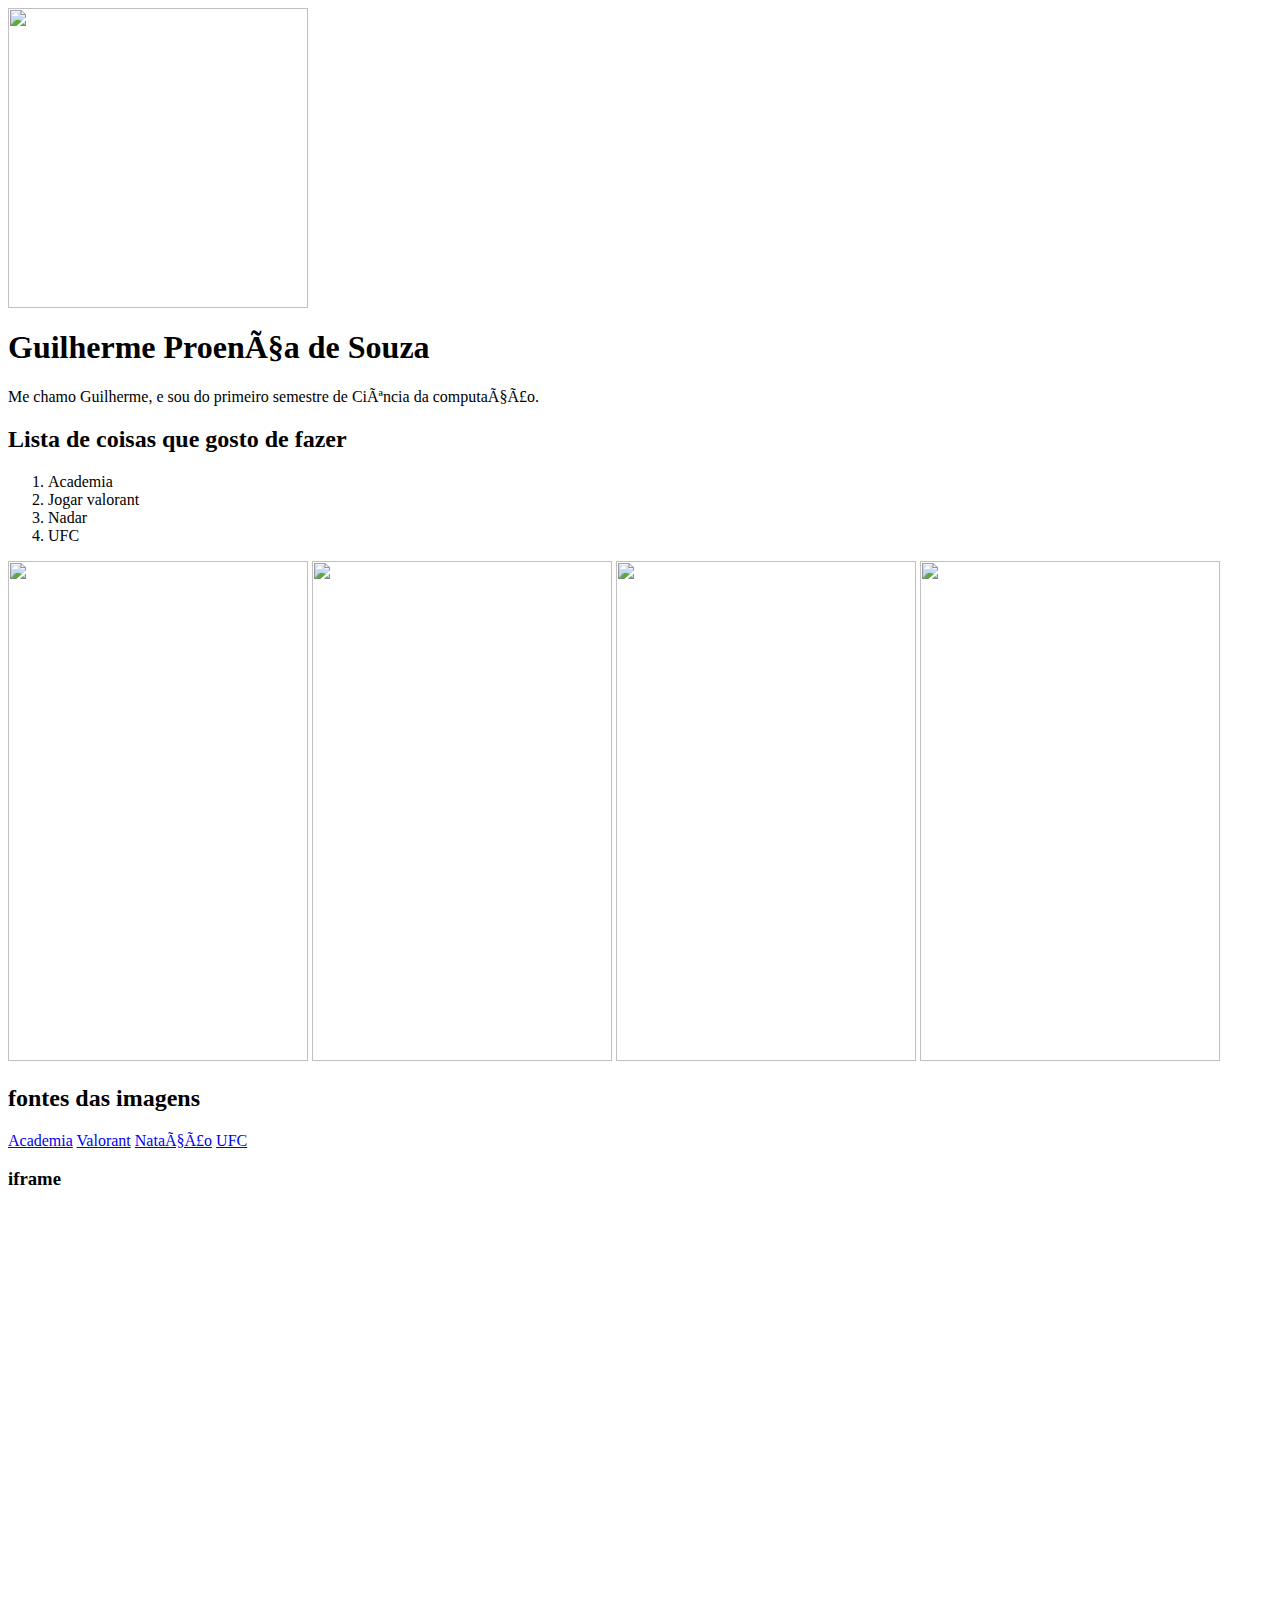
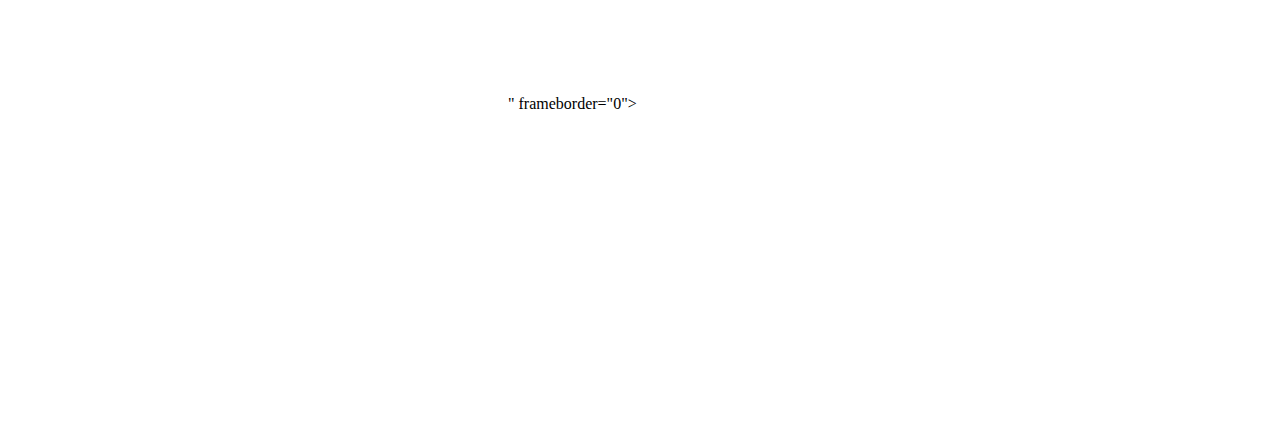
==== Lab 1/index.html @ f734e545 "Create index.html" ====
<idoctype> <html>
    <Head>
        <title>Lab 1</title>
        <meta charset="UTF 8"
    
   
    </Head>
<body>
  
  <img src="c:\Users\ADM\Documents\gui.jpg" alt="" height="300px" width="300px">
  
  <h1>Guilherme Proença de Souza</h1
   
    <p>Me chamo Guilherme, e sou do primeiro semestre de Ciência da computação.</p>

  <h2>Lista de coisas que gosto de fazer</h2>
  <ol> 
<li>Academia</li>
<li>Jogar valorant</li>
<li>Nadar</li>
<li>UFC</li>
  </ol>

<img src="c:\Users\ADM\Documents\nado.jpg" height="500px" width="300px">
<img src="c:\Users\ADM\Documents\valorant.jpg" height="500px" width="300px">
<img src="c:\Users\ADM\Documents\academia_musculacao.webp" height="500px" width="300px" alt="">
<img src="c:\Users\ADM\Documents\poatan.jpg" height="500px" width="300px">

<h2>fontes das imagens</h2>

<a href="https://oglobo.globo.com/saude/noticia/2023/12/08/vai-treinar-6-doencas-que-voce-pode-pegar-na-academia-e-6-dicas-para-evitar-usando-os-aparelhos-com-seguranca.ghtm"
>Academia</a>

<a href="https://valorant.fandom.com/pt-br/wiki/Agentes">Valorant</a>

<a href="https://www.gazetaesportiva.com/mais-esportes/natacao/michael-phelps-revela-frustracao-apos-resultados-ruins-em-charlotte">Natação</a>

<a href="https://www.uol.com.br/esporte/ultimas-noticias/ag-fight/2025/01/31/alex-poatan-mira-luta-contra-campeao-mundial-de-boxe.htm">UFC</a>

<h3>iframe</h3>

<iframe src="https://www.google.com/maps/embed?pb=!1m18!1m12!1m3!1d3652.64869454442!2d-46.58197282508383!3d-23.72423626759539!2m3!1f0!2f0!3f0!3m2!1i1024!2i768!4f13.1!3m3!1m2!1s0x94ce4158ef9c7c05%3A0x776b798985695f52!2sFEI%20-%20Campus%20S%C3%A3o%20Bernardo%20do%20Campo!5e0!3m2!1spt-BR!2sbr!4v1739231403301!5m2!1spt-BR!2sbr" width="500px" height="500px" style="border:0;" allowfullscreen="" loading="lazy" referrerpolicy="no-referrer-when-downgrade"></iframe>" frameborder="0"></iframe>

<iframe src="https://www.alura.com.br/artigos/html?srsltid=AfmBOorgnCz3eMOB_KEkeUNORImEo--26fSi92wSXJ3aBDqDJaTNq5W8" frameborder="0" height="500px" width="500px"></iframe>

<iframe width="560" height="315" src="https://www.youtube.com/embed/pjmzuT6Apf8?si=pPyqF2kNsRbtN870" title="YouTube video player" frameborder="0" allow="accelerometer; autoplay; clipboard-write; encrypted-media; gyroscope; picture-in-picture; web-share" referrerpolicy="strict-origin-when-cross-origin" allowfullscreen></iframe>

</body>


</html>
</html> </idoctype>
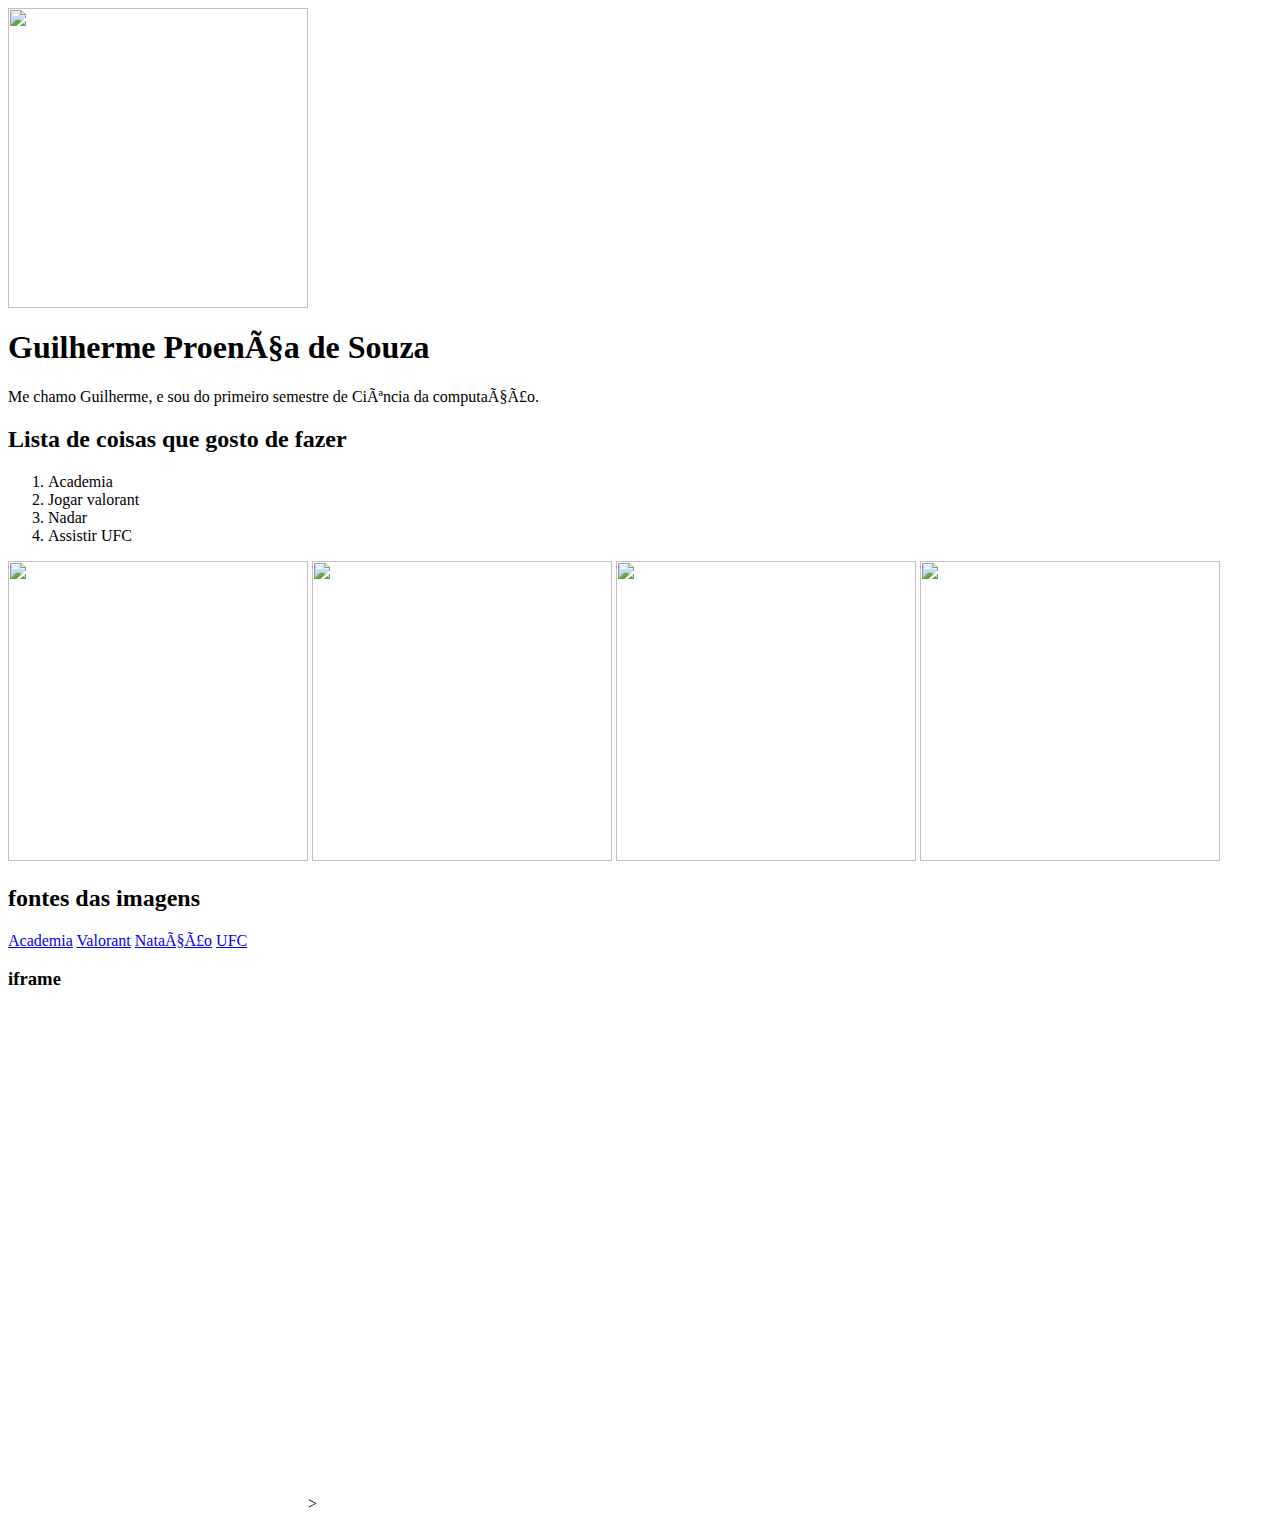
==== commit 394d671e: "Update index.html" ====
--- a/Lab 1/index.html
+++ b/Lab 1/index.html
@@ -7,7 +7,7 @@
     </Head>
 <body>
   
-  <img src="c:\Users\ADM\Documents\gui.jpg" alt="" height="300px" width="300px">
+  <img src="c:\Users\ADM\Documents\gui2.jpg" alt="" height="300px" width="300px">
   
   <h1>Guilherme Proença de Souza</h1
    
@@ -18,13 +18,13 @@
 <li>Academia</li>
 <li>Jogar valorant</li>
 <li>Nadar</li>
-<li>UFC</li>
+<li>Assistir UFC</li>
   </ol>
 
-<img src="c:\Users\ADM\Documents\nado.jpg" height="500px" width="300px">
-<img src="c:\Users\ADM\Documents\valorant.jpg" height="500px" width="300px">
-<img src="c:\Users\ADM\Documents\academia_musculacao.webp" height="500px" width="300px" alt="">
-<img src="c:\Users\ADM\Documents\poatan.jpg" height="500px" width="300px">
+<img src="c:\Users\ADM\Documents\nado.jpg" height="300px" width="300px">
+<img src="c:\Users\ADM\Documents\valorant.jpg" height="300px" width="300px">
+<img src="c:\Users\ADM\Documents\academia_musculacao.webp" height="300px" width="300px" alt="">
+<img src="c:\Users\ADM\Documents\poatan.jpg" height="300px" width="300px">
 
 <h2>fontes das imagens</h2>
 
@@ -39,11 +39,16 @@
 
 <h3>iframe</h3>
 
-<iframe src="https://www.google.com/maps/embed?pb=!1m18!1m12!1m3!1d3652.64869454442!2d-46.58197282508383!3d-23.72423626759539!2m3!1f0!2f0!3f0!3m2!1i1024!2i768!4f13.1!3m3!1m2!1s0x94ce4158ef9c7c05%3A0x776b798985695f52!2sFEI%20-%20Campus%20S%C3%A3o%20Bernardo%20do%20Campo!5e0!3m2!1spt-BR!2sbr!4v1739231403301!5m2!1spt-BR!2sbr" width="500px" height="500px" style="border:0;" allowfullscreen="" loading="lazy" referrerpolicy="no-referrer-when-downgrade"></iframe>" frameborder="0"></iframe>
+<iframe src="https://www.google.com/maps/embed?pb=!1m18!1m12!1m3!1d3652.64869454442!2d-46.58197282508383!3d-23.72423626759539!2m3!1f0!2f0!3f0!3m2!1i1024!2i768!4f13.1!3m3!1m2!1s0x94ce4158ef9c7c05%3A0x776b798985695f52!2sFEI%20-%20Campus%20S%C3%A3o%20Bernardo%20do%20Campo!5e0!3m2!1spt-BR!2sbr!4v1739231403301!5m2!1spt-BR!2sbr" width="300px" height="300px" style="border:0;" allowfullscreen="" loading="lazy" referrerpolicy="no-referrer-when-downgrade"></iframe>></iframe>
 
-<iframe src="https://www.alura.com.br/artigos/html?srsltid=AfmBOorgnCz3eMOB_KEkeUNORImEo--26fSi92wSXJ3aBDqDJaTNq5W8" frameborder="0" height="500px" width="500px"></iframe>
 
-<iframe width="560" height="315" src="https://www.youtube.com/embed/pjmzuT6Apf8?si=pPyqF2kNsRbtN870" title="YouTube video player" frameborder="0" allow="accelerometer; autoplay; clipboard-write; encrypted-media; gyroscope; picture-in-picture; web-share" referrerpolicy="strict-origin-when-cross-origin" allowfullscreen></iframe>
+
+<iframe width="300" height="300" src="https://www.youtube.com/embed/pjmzuT6Apf8?si=pPyqF2kNsRbtN870" title="YouTube video player" frameborder="0" allow="accelerometer; autoplay; clipboard-write; encrypted-media; gyroscope; picture-in-picture; web-share" referrerpolicy="strict-origin-when-cross-origin" allowfullscreen></iframe>
+
+
+
+
+<iframe src="https://www.alura.com.br/apostila-html-css-javascript/02CA-primeiros-passos-com-html?srsltid=AfmBOorJI1H5Lo8JzHB26Fq5-6al02s89SBzqQ0PPYJssty1S93yUTd7" frameborder="0" height="500px" width="600px"></iframe>
 
 </body>
 
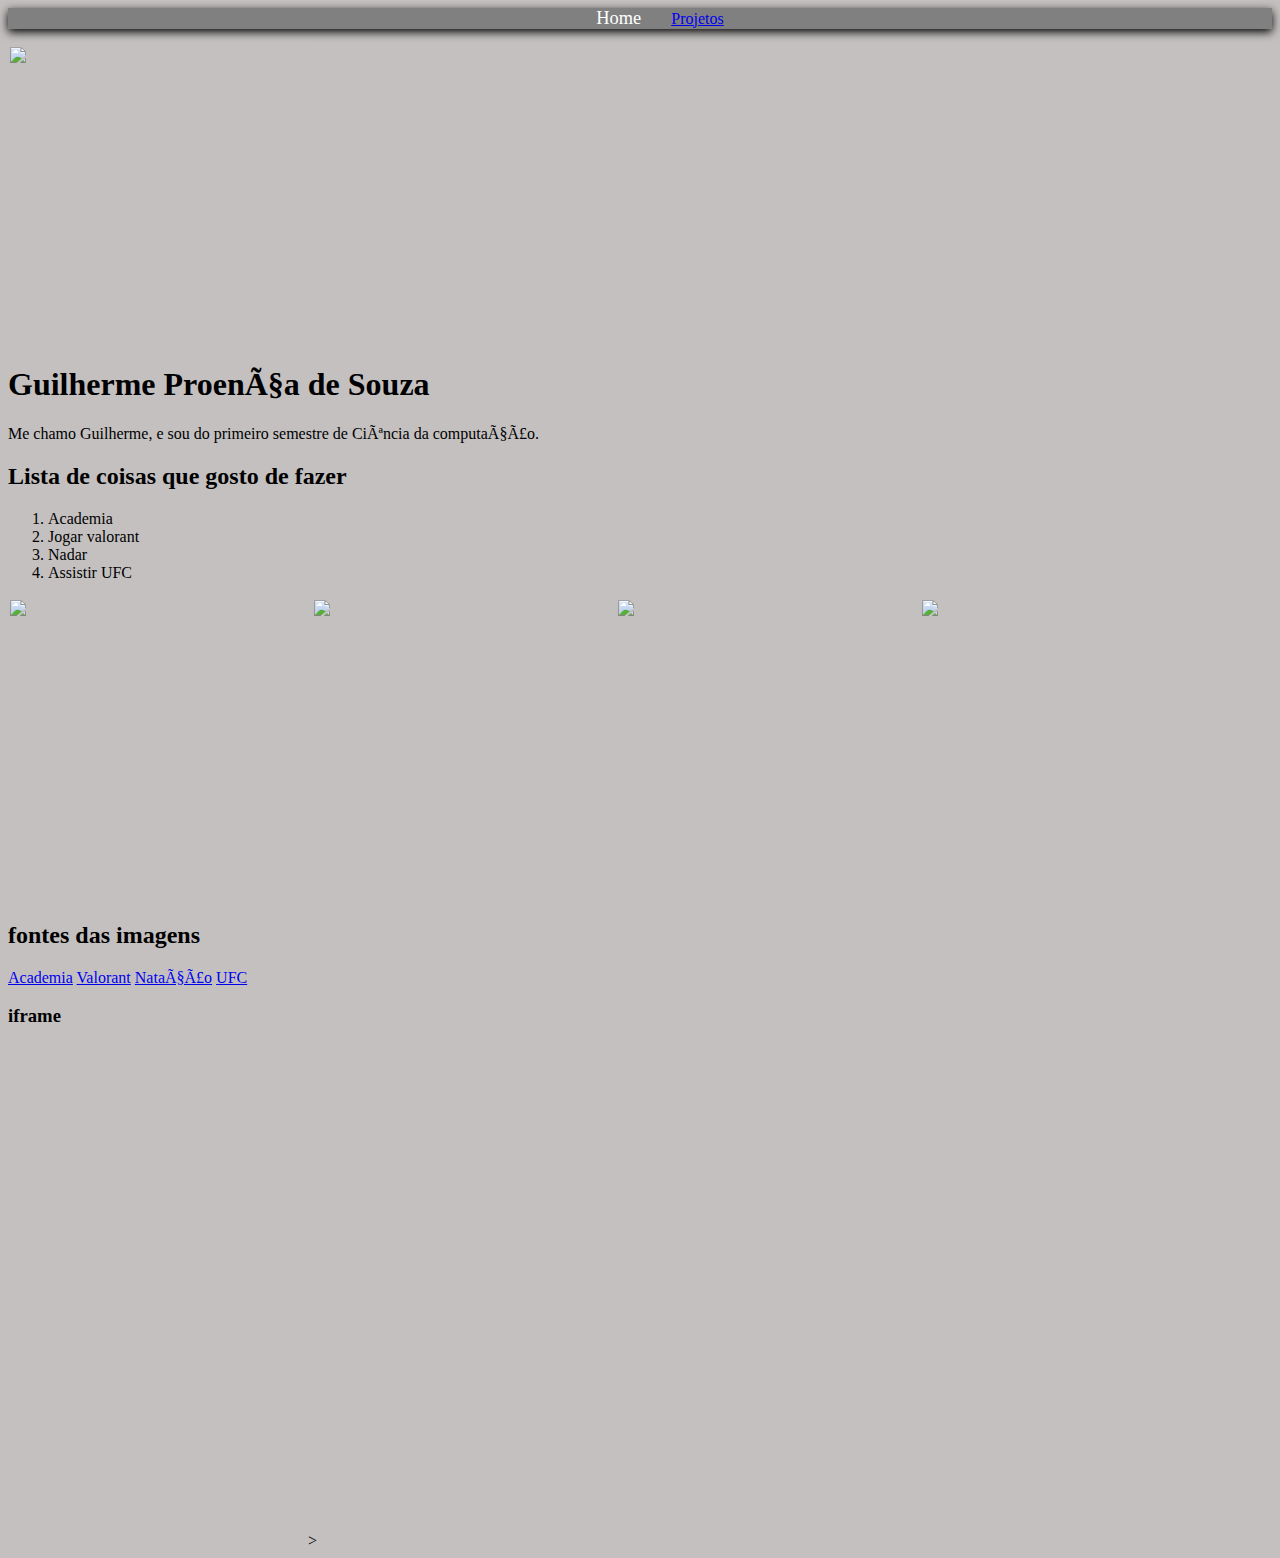
==== commit 0f9abe78: "Atualizações" ====
--- a/Lab 1/index.html
+++ b/Lab 1/index.html
@@ -1,15 +1,32 @@
 <idoctype> <html>
     <Head>
-        <title>Lab 1</title>
-        <meta charset="UTF 8"
-    
+      <hn>
+        <title>Apresentação</title>
+      </hn>
    
+         <header> 
+          <nav><div class="nav-list">
+            <ul>
+              <li class="nav-item"><a href="file:///C:/Users/ADM/Documents/Lab-1/Lab%201/index.html#" class="nav-link">Home</a></li>
+              <li class="nav-item"><a href="file:///C:/Users/ADM/Documents/Lab-1/projects.html" id="nav-link">Projetos</a></li>
+            </ul>
+           </div></nav>
+          
+
+      </header>
+        
+       
+      
+        <link rel="stylesheet" href="estilo.CSS">
+   
+        <meta charset="UTF 8">
+
     </Head>
 <body>
   
   <img src="c:\Users\ADM\Documents\gui2.jpg" alt="" height="300px" width="300px">
   
-  <h1>Guilherme Proença de Souza</h1
+  <h1>Guilherme Proença de Souza</h1>
    
     <p>Me chamo Guilherme, e sou do primeiro semestre de Ciência da computação.</p>
 
@@ -50,8 +67,10 @@
 
 <iframe src="https://www.alura.com.br/apostila-html-css-javascript/02CA-primeiros-passos-com-html?srsltid=AfmBOorJI1H5Lo8JzHB26Fq5-6al02s89SBzqQ0PPYJssty1S93yUTd7" frameborder="0" height="500px" width="600px"></iframe>
 
+
+</div>
+
 </body>
-
 
 </html>
 </html> </idoctype>
--- a/Lab 1/estilo.CSS
+++ b/Lab 1/estilo.CSS
@@ -0,0 +1,35 @@
+body{
+    background-color: rgb(196, 192, 192);
+}
+
+a:hover{
+    color: red;
+}
+
+header {
+    background-color: gray;
+    box-shadow: 0px  3px 10px #000;
+}
+
+.nav-list ul {
+    display: flex;
+    align-items: center;
+
+}
+
+.nav-list ul {
+    display: flex;
+    justify-content: center;
+    list-style: none;
+}
+
+.nav-item {
+    margin: 0 15px;
+}
+
+.nav-link {
+    text-decoration: none;
+    font-size: 1.15rem;
+    color: #fff;
+    font-weight: 400;
+}
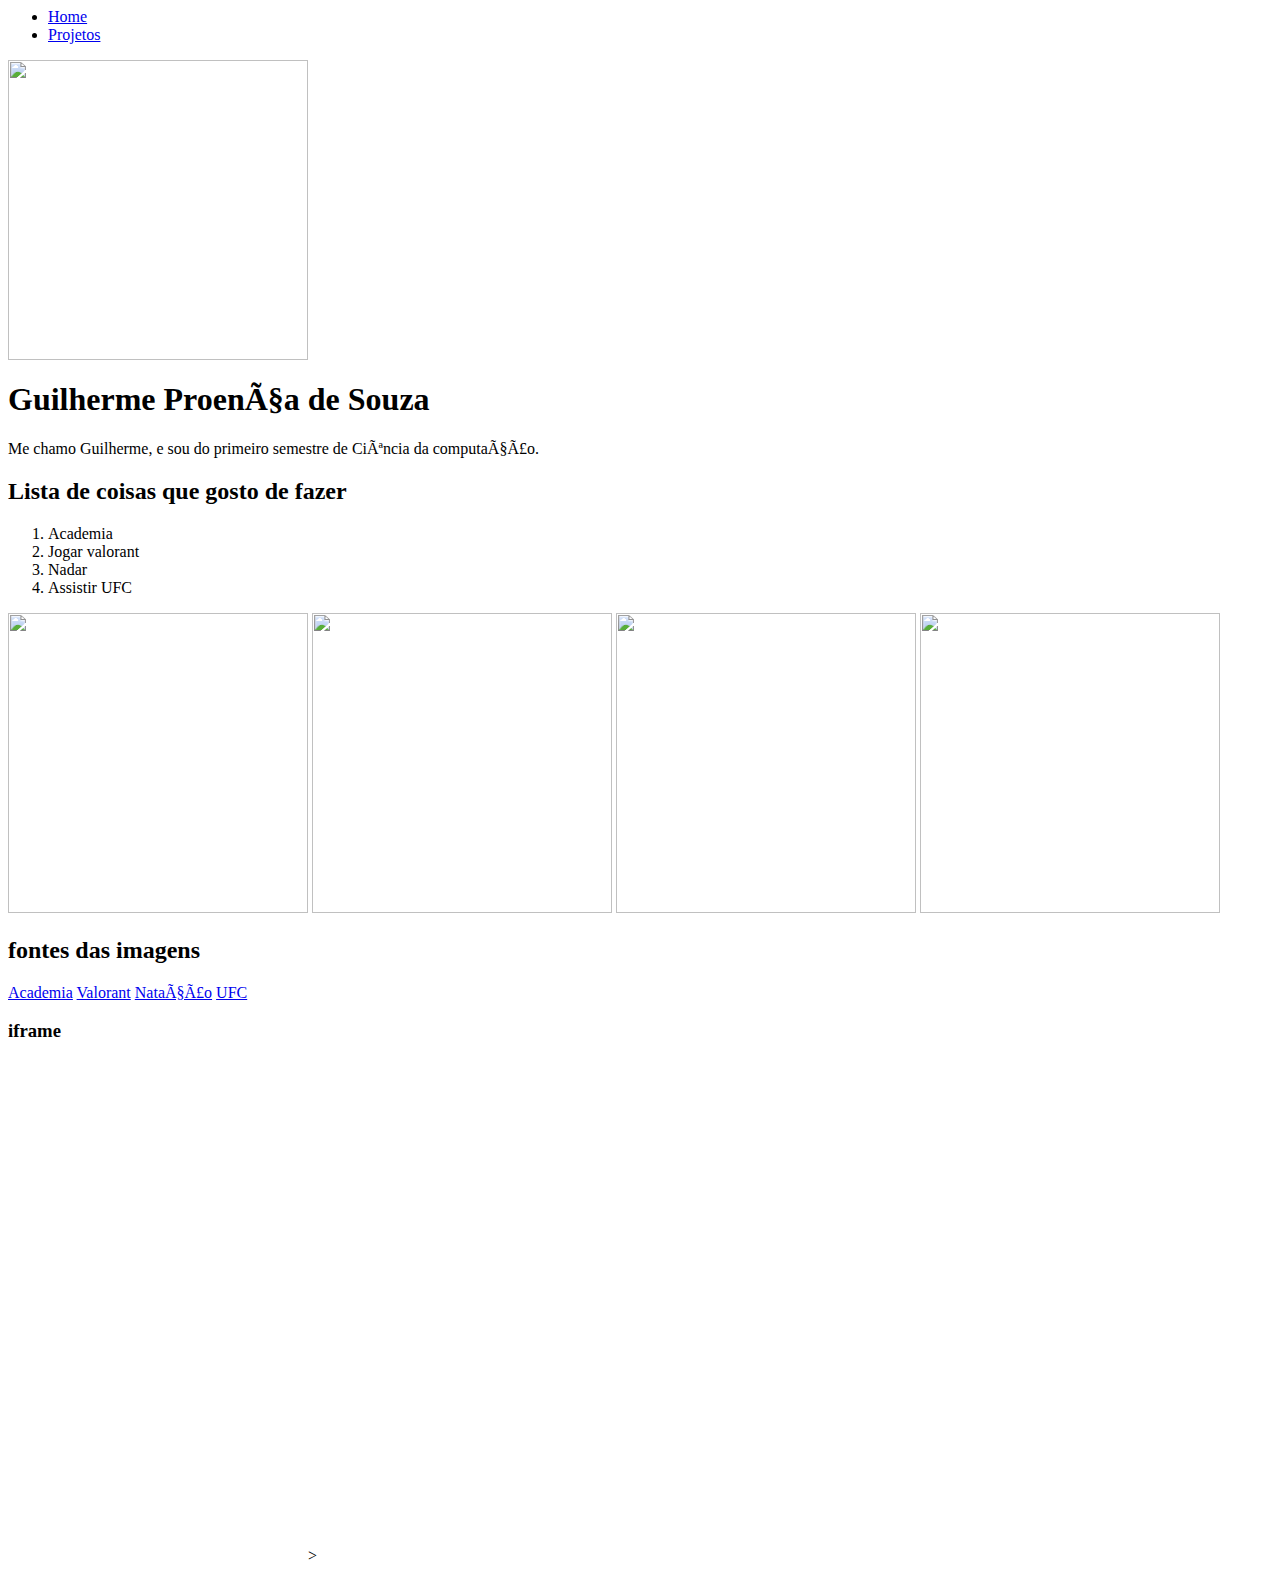
==== commit 8313d4c6: "atualização" ====
--- a/Lab 1/index.html
+++ b/Lab 1/index.html
@@ -7,7 +7,7 @@
          <header> 
           <nav><div class="nav-list">
             <ul>
-              <li class="nav-item"><a href="file:///C:/Users/ADM/Documents/Lab-1/Lab%201/index.html#" class="nav-link">Home</a></li>
+              <li class="nav-item"><a href="file:///C:/Users/ADM/Documents/Lab%201/index.html" class="nav-link">Home</a></li>
               <li class="nav-item"><a href="file:///C:/Users/ADM/Documents/Lab-1/projects.html" id="nav-link">Projetos</a></li>
             </ul>
            </div></nav>
